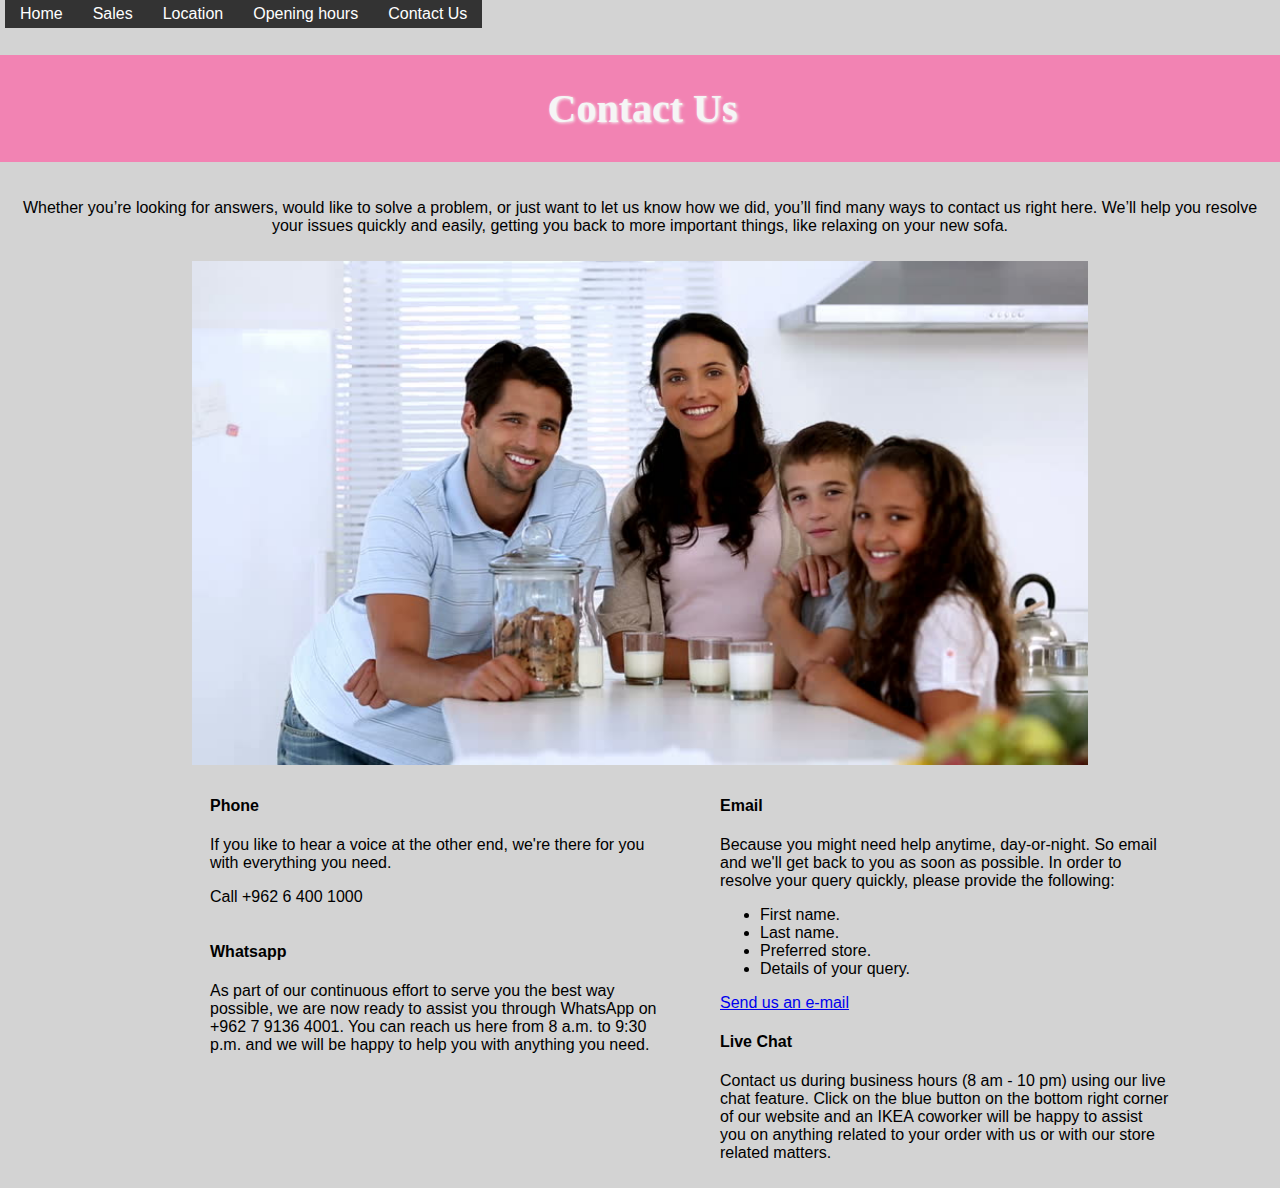
==== contact.html @ de244d0d "latest Update" ====
<!DOCTYPE html>
<html lang="en">

<head>
    <meta charset="UTF-8">
    <meta name="viewport" content="width=device-width, initial-scale=1.0">
    <title>Contact Us</title>
    <link rel="stylesheet" href="/css/style.css">
</head>

<body>
    <nav id="navbar">

        <ul>
            <li><a href="index.html">Home</a></li>
            <li><a href="sales.html">Sales</a></li>
            <li><a href="location.html">Location</a></li>
            <li><a href="hours.html">Opening hours</a></li>
            <li><a href="contact.html">Contact Us</a></li>

        </ul>
    </nav>

    <section>
        <h1>Contact Us</h1>
        <p style="text-align: center; padding: 10px;">Whether you’re looking for answers, would like to solve a problem,
            or just want to let us know how we did,
            you’ll find many ways to contact us right here. We’ll help you resolve your issues quickly and easily,
            getting you back to more important things, like relaxing on your new sofa.</p>
        <img id="contact" src="/img/family.jpg">
    </section>
    <section class="center" style="overflow: hidden; width: auto;">
        <div style="width: 450px; float: left; clear: left; margin-left: 200px;">
            <div>
                <h4>Phone</h4>
                <p>If you like to hear a voice at the other end,
                    we're there for you with everything you need.</p>
                <p>Call +962 6 400 1000</p>
            </div>
            <div style="width: 450px; float: left; clear: left;">
                <h4>Whatsapp</h4>
                <p>As part of our continuous effort to serve you the best way possible,
                    we are now ready to assist you through WhatsApp on +962 7 9136 4001.
                    You can reach us here from 8 a.m. to 9:30 p.m. and we
                    will be happy to help you with anything you
                    need.</p>
            </div>
        </div>
        <div>
            <div style="width: 450px; float: right; clear: right; margin-right: 100px;">
                <h4>Email</h4>
                <p>Because you might need help anytime, day-or-night. So email and we'll get back to you as soon as
                    possible.
                    In order to resolve your query quickly, please provide the following: </p>
                <ul>
                    <li>First name.</li>
                    <li>Last name.</li>
                    <li>Preferred store.</li>
                    <li>Details of your query.</li>
                </ul>

                <a href="#">Send us an e-mail</a>
            </div>
            <div style="width: 450px; float: right; clear: right; margin-right: 100px;">
                <h4>Live Chat</h4>
                <p>Contact us during business hours (8 am - 10 pm) using our live chat feature.
                    Click on the blue button on the bottom right corner of our website and an IKEA coworker will be
                    happy to assist you on anything related to your order with us
                    or with our store related matters.</p>
            </div>
        </div>

    </section>

</body>

</html>
---- css/style.css ----
/* header
{
      background-image: linear-gradient(rgba(0,0,0,0.5),rgba(0,0,0,0.5)) , url(/img/1.jpg);
      height: 100vh;
      background-size: cover;
      background-position: center;
} */
  
.logo img
{
      float: left;
      width: 130px;
      height: auto;
      margin-left: 9px;
}

#home1 ul
{   float:right; 
    list-style-type:none; 
    margin-top:25px;
}

#home1 ul li
{
    display: inline-block;
    padding: 5px;
}

#home1 ul li a
{   
    text-decoration:none; 
    color:#ffffff;  
    border:2px solid #ffffff;
    transition: 0.6s ease;
    margin-right: 5px;
    font-family: 'Franklin Gothic Medium', 'Arial Narrow', Arial, sans-serif;
}

#home1 ul li a:hover
{
    background-color:#fcd2e4; 
    color:#ffffff 
}

h1 { 
    font-family: Cambria, Cochin, Georgia, Times, 'Times New Roman', serif;
    font-size: 40px;
    text-shadow: 1px 1px 3px;
    text-align: center;
    color: #f5f5f5;
    background-color: #F283B3;
    padding-top: 30px;
    padding-left: 5px;
    padding-bottom: 30px;
  }

#home{
    font-family: Courier;
    color: rgb(255,255,255);
    background-color: #A65A7B;
    padding: 10px
    
  }

h2{
    font-family: Courier;
    color: rgb(255,255,255);
    padding: 10px
}  
nav{
    text-align: center;
}
nav ul {
    list-style-type: none;
    margin-bottom: 35px;
    /* padding: 0; */
    overflow: hidden;
}


nav ul li {
    float: left;
    background-color: none;
    list-style: none; 
    display: inline;
}
nav ul li a {
    background-color: #333;
    color: white;
    text-align: center;
    padding: 20px;
    text-decoration: none;
}

table {
    width: 1000px;
    margin-left: auto;
    margin-right: auto;
}
  
th, td {
    padding: 7px 10px 10px 10px;
}
  
th {
    text-transform: uppercase;
    letter-spacing: 0.1em;
    font-size: 12px;
    font-weight: bolder;
    border-bottom: 2px solid black;
    border-top: 1px solid palevioletred;
    text-align: left;
    color: #CC6E97;
}  
 
tr:hover {
    background-color: #F5A9D1;
} 

html, body {
    width: 100%;
    height: 100%;
    margin: 0;
    padding: 0;
    font-family: "Helvetica", sans-serif;
    background-color: lightgray;
  }
  
img {
    width: auto;
  }

#contact{
  display: block;
  margin-left: auto;
  margin-right: auto;
  width: 70%;

}  

.center {
  margin: auto;
  width: 50%;
  padding: 10px;
}

#hours{
  max-width: 500px;
  margin: auto;
}

#navbar ul { 
	margin: 0; 
	padding: 5px; 
	list-style-type: none; 
	text-align: center; 
 
	} 
 
#navbar ul li {  
	display: inline; 
	} 
 
#navbar ul li a { 
	text-decoration: none; 
	padding: 15px; 
	color: #fff;  
	} 
 
#navbar ul li a:hover { 
	color: #000; 
	background-color: #fff; 
	} 
  
.slider-container{
    height: 500px;
    width: 100%;
    position: relative;
    overflow: hidden; 
    text-align: center;
  }
  
.menu {
    position: absolute;
    left: 0;
    z-index: 900;
    width: 100%;
    bottom: 0;
  }
  
.menu label {
    cursor: pointer;
    display: inline-block;
    width: 16px;
    height: 16px;
    background: #fff;
    border-radius: 50px;
    margin: 0 ;
  }
  
.slide {
    width: 100%;
    height: 100%;
    position: absolute;
    top: 0;
    left: 100%;
    z-index: 10;
    padding: 8em 1em 0;
    background-size: cover;
    background-position: 50% 50%;
    transition: left 0s .75s;
  }
  
[id^="slide"]:checked + .slide {
    left: 0;
    z-index: 100;
    transition: left .65s ease-out;
  }
  
.slide-1 {
    background-image: url("/img/fish.jpg");
  }
.slide-2 {
    background-image: url("/img/cutter.jpeg");
  }
.slide-3 {
    background-image: url("/img/family.jpg");
  }
.slide-4 {
    background-image: url("/img/frosted-cookie.jpg");
  }
.slide-5 {
    background-image: url("/img/shirt.jpg");
  }  

  /*
  *{
  margin: 0; padding:0; box-sizing: border-box;
  font-family: 'Montserrat', sans-serif;
}

.site-header {
  width: 100%;
  height: 100vh;
  background: #0f8a9d;
  background: linear-gradient(57deg, #00C6A7 , #1E4D92 ); 
  clip-path: polygon(0% 0%, 100% 0%, 100% 80%, 0% 100%);

}


nav{
  width: 100%; height: 100px;
  display: flex; color: white;
  
}

.logo{
  width: 50%;
  height: 100px;
}

.logo h1{
  line-height: 100px;
  padding-left: 50px;
}

.menu{
  width: 50%; height: 100px;
}

.menu ul{
  width: 100%;
  height: 100px;
  display: flex;
  flex-direction: row;
  justify-content: space-around;
  align-items:  center;
}

.menu ul li{
  list-style: none;
  font-size: 12px;
  font-weight: bold;
  text-transform: uppercase;
}

section{ display: flex;  }

.leftside { width: 45%; height: auto; overflow: hidden; margin-top: 20px;}

.leftside img{  width: 600px;  height: 500px; }

.rightside{ width: 55%; height: 300px; color: white; text-align: center; margin-top: 80px; padding: 40px;}

.rightside h1{ text-align: center;
  color: #ffffff;
  font-size: 50px;
  font-weight: 900;
  text-transform: uppercase; } 

.rightside p {  
  font-size: 1.1rem; padding: 30px 0; }

.rightside button{   font-size: 17px;
  font-weight: 600;
  color: white;
  text-transform: uppercase;
  background: linear-gradient(57deg, #00C6A7 , #1E4D92 ); 
  border-radius: 4px 4px 4px 4px;
  padding: 20px 35px ; 
}



.rightside button:hover{
    background: linear-gradient(57deg, #1E4D92, #00C6A7 );   
}
*/
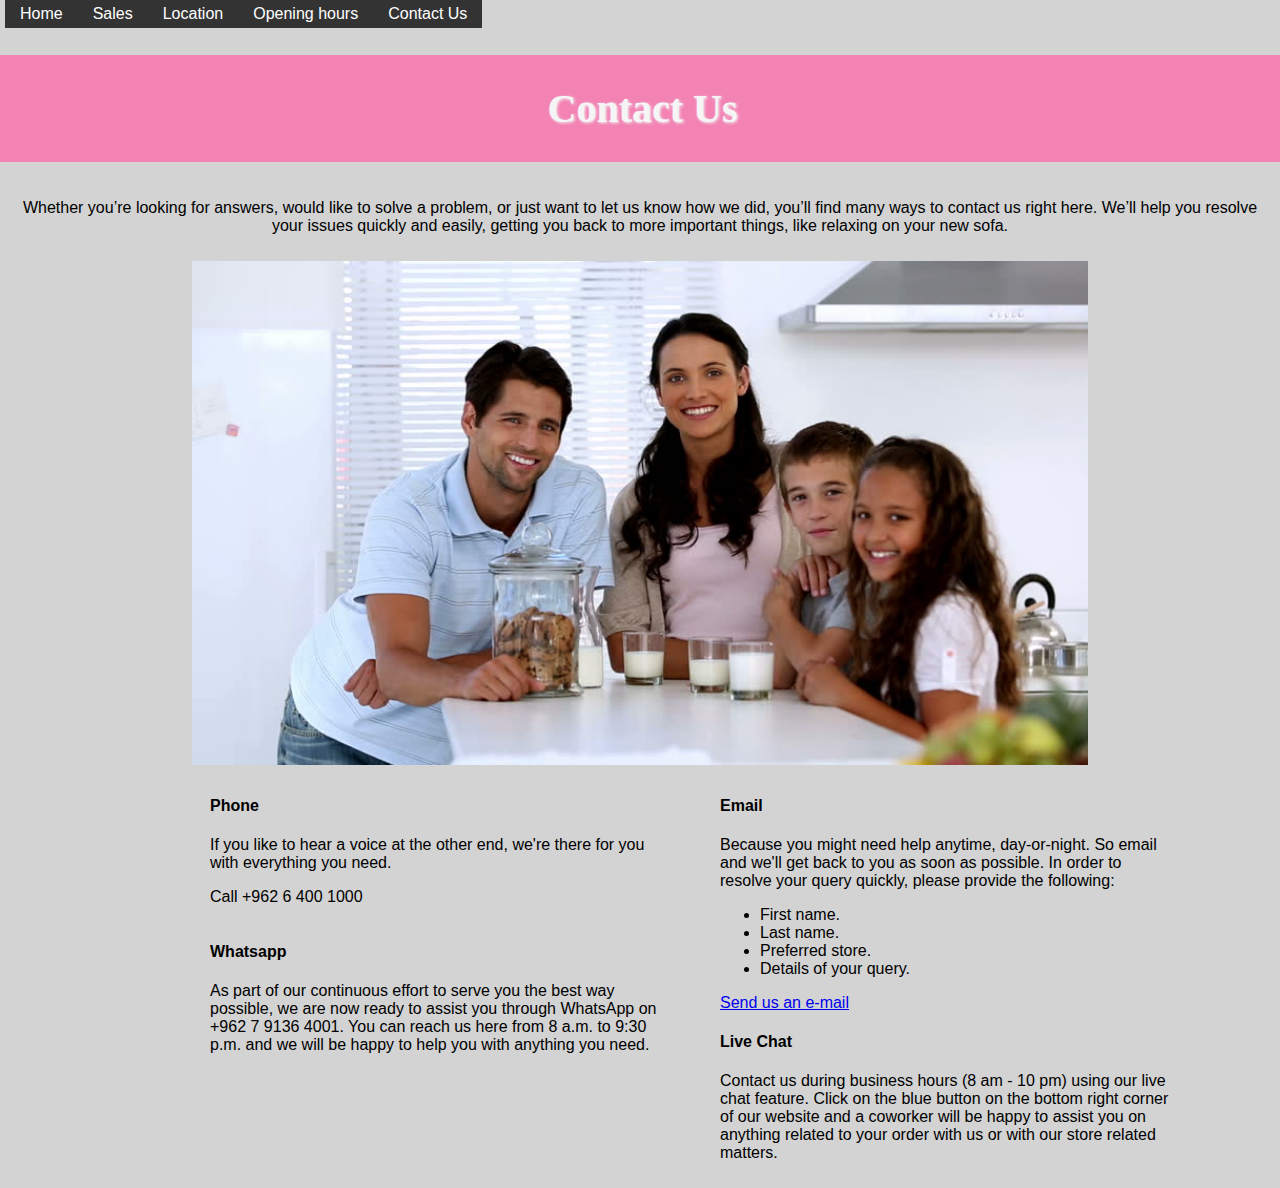
==== commit ee3d8cd4: "version 1" ====
--- a/contact.html
+++ b/contact.html
@@ -64,7 +64,7 @@
             <div style="width: 450px; float: right; clear: right; margin-right: 100px;">
                 <h4>Live Chat</h4>
                 <p>Contact us during business hours (8 am - 10 pm) using our live chat feature.
-                    Click on the blue button on the bottom right corner of our website and an IKEA coworker will be
+                    Click on the blue button on the bottom right corner of our website and a coworker will be
                     happy to assist you on anything related to your order with us
                     or with our store related matters.</p>
             </div>
--- a/css/style.css
+++ b/css/style.css
@@ -233,6 +233,22 @@
     background-image: url("/img/shirt.jpg");
   }  
 
+.inputs {
+    border: 1px solid pink;
+    background-color: rgb(215,199,195); 
+
+  } 
+  
+input.submit:hover {
+    background-color: #665544;
+  }
+  
+input.submit:active {
+    background-color: chocolate;
+  }
+  
+
+
   /*
   *{
   margin: 0; padding:0; box-sizing: border-box;
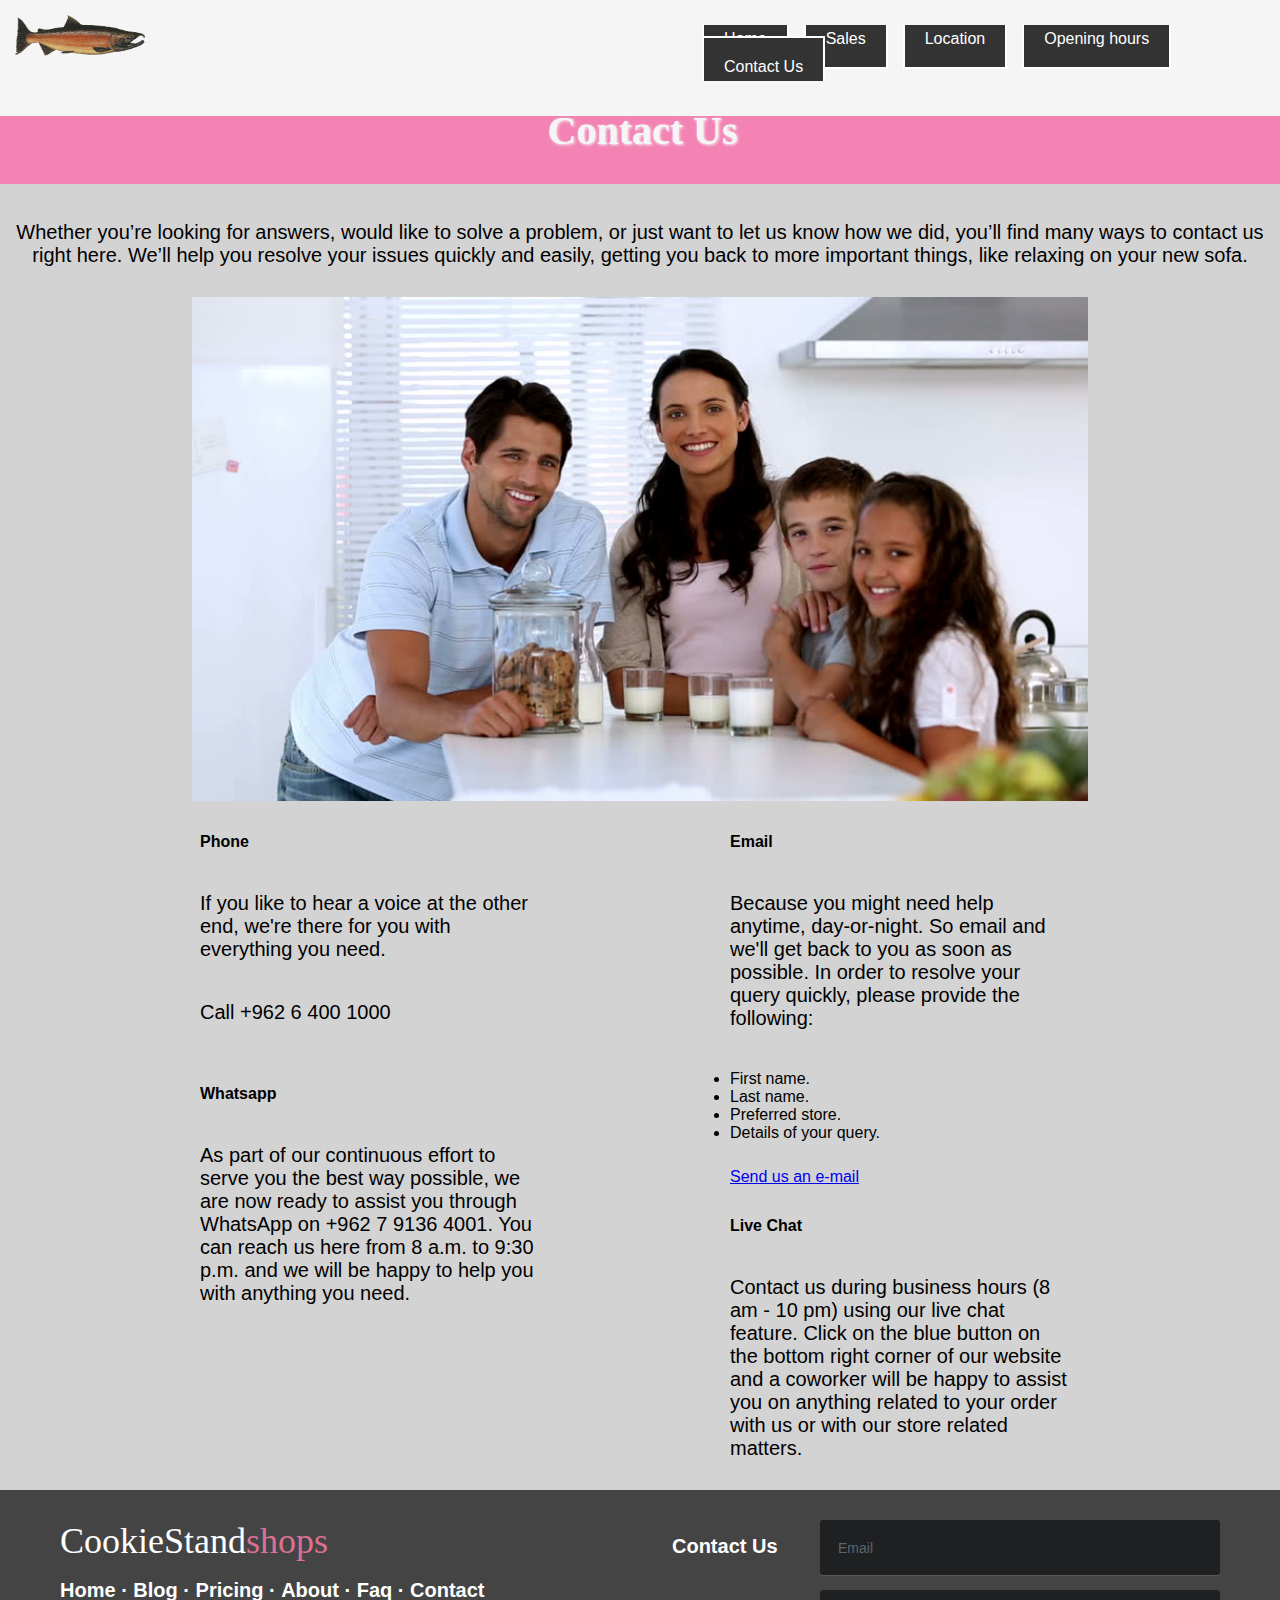
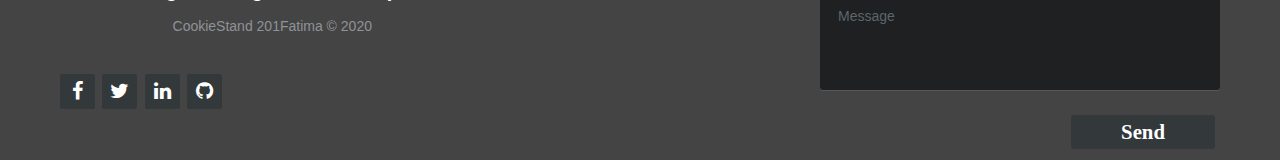
==== commit 9a42a01a: "cookie stand updated" ====
--- a/contact.html
+++ b/contact.html
@@ -6,20 +6,28 @@
     <meta name="viewport" content="width=device-width, initial-scale=1.0">
     <title>Contact Us</title>
     <link rel="stylesheet" href="/css/style.css">
+    <link href="https://fonts.googleapis.com/css2?family=Sansita+Swashed&display=swap" rel="stylesheet">
+    <link href="//maxcdn.bootstrapcdn.com/font-awesome/4.1.0/css/font-awesome.min.css" rel="stylesheet">
+    <link href='https://fonts.googleapis.com/css?family=Anton' rel='stylesheet' type='text/css'>
+    <link href='https://fonts.googleapis.com/css?family=Neucha' rel='stylesheet' type='text/css'>
 </head>
 
 <body>
-    <nav id="navbar">
-
-        <ul>
-            <li><a href="index.html">Home</a></li>
-            <li><a href="sales.html">Sales</a></li>
-            <li><a href="location.html">Location</a></li>
-            <li><a href="hours.html">Opening hours</a></li>
-            <li><a href="contact.html">Contact Us</a></li>
-
-        </ul>
-    </nav>
+    <header id="home1">
+        <nav>
+            <div class="logo">
+                <img src="img/salmon.png">
+            </div>
+            <ul>
+                <li><a href="index.html">Home</a></li>
+                <li><a href="sales.html">Sales</a></li>
+                <li><a href="location.html">Location</a></li>
+                <li><a href="hours.html">Opening hours</a></li>
+                <li><a href="contact.html">Contact Us</a></li>
+            </ul>
+        </nav>
+    </header>
+<main>
 
     <section>
         <h1>Contact Us</h1>
@@ -30,7 +38,7 @@
         <img id="contact" src="/img/family.jpg">
     </section>
     <section class="center" style="overflow: hidden; width: auto;">
-        <div style="width: 450px; float: left; clear: left; margin-left: 200px;">
+        <div style="width: 450px; float: left; clear: left; margin-left: 100px;">
             <div>
                 <h4>Phone</h4>
                 <p>If you like to hear a voice at the other end,
@@ -47,7 +55,7 @@
             </div>
         </div>
         <div>
-            <div style="width: 450px; float: right; clear: right; margin-right: 100px;">
+            <div style="width: 450px; float: right; clear: right; margin-right: 200px;">
                 <h4>Email</h4>
                 <p>Because you might need help anytime, day-or-night. So email and we'll get back to you as soon as
                     possible.
@@ -61,7 +69,7 @@
 
                 <a href="#">Send us an e-mail</a>
             </div>
-            <div style="width: 450px; float: right; clear: right; margin-right: 100px;">
+            <div style="width: 450px; float: right; clear: right; margin-right: 200px;">
                 <h4>Live Chat</h4>
                 <p>Contact us during business hours (8 am - 10 pm) using our live chat feature.
                     Click on the blue button on the bottom right corner of our website and a coworker will be
@@ -71,6 +79,55 @@
         </div>
 
     </section>
+</main>
+<footer class="footer-distributed">
+
+    <div class="footer-left">
+
+      <h3>CookieStand<span>shops</span></h3>
+
+      <p class="footer-links">
+        <a href="#">Home</a>
+        ·
+        <a href="#">Blog</a>
+        ·
+        <a href="#">Pricing</a>
+        ·
+        <a href="#">About</a>
+        ·
+        <a href="#">Faq</a>
+        ·
+        <a href="#">Contact</a>
+      </p>
+
+      <p class="footer-company-name">CookieStand 201Fatima © 2020</p>
+
+      <div class="footer-icons">
+
+        <a href="#"><i class="fa fa-facebook"></i></a>
+        <a href="#"><i class="fa fa-twitter"></i></a>
+        <a href="#"><i class="fa fa-linkedin"></i></a>
+        <a href="#"><i class="fa fa-github"></i></a>
+
+      </div>
+
+    </div>
+
+    <div class="footer-right">
+
+      <p>Contact Us</p>
+
+      <form action="#" method="post">
+
+        <input type="text" name="email" placeholder="Email">
+        <textarea name="message" placeholder="Message"></textarea>
+        <button>Send</button>
+
+      </form>
+
+    </div>
+
+  </footer>
 
 </body>
 
--- a/css/style.css
+++ b/css/style.css
@@ -5,17 +5,34 @@
       background-size: cover;
       background-position: center;
 } */
-  
+
+#home1 nav{
+  background-color: #f5f5f5;
+}
+
+main{
+  margin-top: 6%;
+}
+
 .logo img
 {
       float: left;
       width: 130px;
       height: auto;
-      margin-left: 9px;
+      margin-top: 15px;
+      margin-left: 15px;
+      margin-right: 40%;
+}
+
+nav {
+  position: fixed;
+  top: 0;
+  width: 100%;
 }
 
 #home1 ul
-{   float:right; 
+{   
+    /* float:right;  */
     list-style-type:none; 
     margin-top:25px;
 }
@@ -40,6 +57,32 @@
 {
     background-color:#fcd2e4; 
     color:#ffffff 
+}
+section #welcome{
+  margin-top: 30%;
+  /* float: left; */
+}
+#welcome h1 { 
+  font-family: Cambria, Cochin, Georgia, Times, 'Times New Roman', serif;
+  font-size: 40px;
+  text-shadow: 1px 1px 3px;
+  text-align: center;
+  color: #f5f5f5;
+  background-color: #F283B3;
+  padding-top: 30px;
+  padding-left: 5px;
+  padding-bottom: 30px;
+  /* margin-top: 20%; */
+}
+
+#welcome p, button{
+  margin-left: 15px;
+  text-align: center;
+}
+
+#welcome button{
+  margin-left: 42.5%;
+  margin-bottom: 25px;
 }
 
 h1 { 
@@ -58,7 +101,7 @@
     font-family: Courier;
     color: rgb(255,255,255);
     background-color: #A65A7B;
-    padding: 10px
+    padding: 10px;
     
   }
 
@@ -66,7 +109,28 @@
     font-family: Courier;
     color: rgb(255,255,255);
     padding: 10px
-}  
+} 
+
+#hoursSection p{
+  padding: 15px;
+  text-align: left;
+}
+
+#hoursSection h2{
+  color: palevioletred;
+  background-color: #f5f5f5;
+  width: fit-content;
+  margin-left: 15px;
+
+}
+
+p{
+  color: black;
+  font-size: 20px;
+  text-align: center;
+}
+  
+
 nav{
     text-align: center;
 }
@@ -92,29 +156,35 @@
     text-decoration: none;
 }
 
-table {
+table{
     width: 1000px;
     margin-left: auto;
     margin-right: auto;
+    margin-top: 50px;
+    background-color: #f5f5f5;
+    border: 1px solid palevioletred;
+    margin-bottom: 90px;
 }
   
 th, td {
-    padding: 7px 10px 10px 10px;
+    padding: 7px 10px 6px 10px;
+    border: 1px solid palevioletred;
+
 }
   
 th {
     text-transform: uppercase;
     letter-spacing: 0.1em;
-    font-size: 12px;
+    font-size: 15px;
     font-weight: bolder;
     border-bottom: 2px solid black;
     border-top: 1px solid palevioletred;
     text-align: left;
-    color: #CC6E97;
+    color: palevioletred;
 }  
  
 tr:hover {
-    background-color: #F5A9D1;
+    background-color: #f3cce1;
 } 
 
 html, body {
@@ -138,17 +208,19 @@
 
 }  
 
-.center {
-  margin: auto;
-  width: 50%;
+.center p, h4{
+  margin-left: 90px;
   padding: 10px;
-}
-
-#hours{
-  max-width: 500px;
-  margin: auto;
-}
-
+  text-align: left;
+}
+
+.center a, .center ul{
+  margin-left: 90px;
+  padding: 10px;
+  text-align: left;
+}
+
+/* 
 #navbar ul { 
 	margin: 0; 
 	padding: 5px; 
@@ -170,7 +242,7 @@
 #navbar ul li a:hover { 
 	color: #000; 
 	background-color: #fff; 
-	} 
+	}  */
   
 .slider-container{
     height: 500px;
@@ -178,11 +250,14 @@
     position: relative;
     overflow: hidden; 
     text-align: center;
+    margin-bottom: 20px;
+    /* object-fit: contain; */
+
   }
   
 .menu {
     position: absolute;
-    left: 0;
+    left: 40px;
     z-index: 900;
     width: 100%;
     bottom: 0;
@@ -199,7 +274,7 @@
   }
   
 .slide {
-    width: 100%;
+    width: 50%;
     height: 100%;
     position: absolute;
     top: 0;
@@ -209,6 +284,9 @@
     background-size: cover;
     background-position: 50% 50%;
     transition: left 0s .75s;
+    margin-left: 23%;
+    /* object-fit: contain; */
+
   }
   
 [id^="slide"]:checked + .slide {
@@ -234,20 +312,299 @@
   }  
 
 .inputs {
-    border: 1px solid pink;
-    background-color: rgb(215,199,195); 
-
-  } 
-  
-input.submit:hover {
+    border: 1px solid palevioletred;
+    background-color: lightgray; 
+    padding: 15px;
+
+}
+
+#hours{
+  background-color: #222;
+  text-align: center;
+}
+
+
+#t1{
+  width: 100%;
+  background-color: #fff;
+  height : 40px;
+  padding:3px;
+  text-align: center;
+  place-items:center;
+  background-color:#222;
+  color:#fff;
+  text-transform:uppercase;
+  font-family:calibri;
+  font-size:30px;
+}
+
+/* #t1:before{
+  content:"";
+  position: absolute;
+  width : calc(100% + 10px);
+  height : calc(100% + 10px);
+  background-image: conic-gradient(red, purple, blue, yellow, orange, red);
+  z-index : -1;
+  border-radius:3px;
+  filter:blur(5px);
+} */
+
+
+
+
+  
+/* input.submit:hover {
     background-color: #665544;
   }
   
 input.submit:active {
     background-color: chocolate;
-  }
-  
-
+  } */
+  
+button{
+    display:inline-block;
+    
+    font:normal normal 300 1.3em 'Open Sans';
+    text-decoration:none;	
+    
+    color:palevioletred;
+    background-color:transparent;
+    border:1px solid palevioletred;
+    border-radius:100px;
+    
+    padding: .3em 1.2em;
+    margin:5px;
+        
+    background-size: 200% 100%;	
+    background-image: linear-gradient(to right, transparent 50%,palevioletred 50%);
+    transition: background-position .3s cubic-bezier(0.19, 1, 0.22, 1) .1s, color .5s ease 0s, background-color .5s ease;
+  }
+  
+button:hover{
+    color:rgba(255, 255, 255, 1);
+    background-color:palevioletred;
+    background-position: -100% 100%;
+  }
+
+  /* @import url(https://fonts.googleapis.com/css?family=Roboto:400,500,300,700); */
+
+  /* * {
+    font-family: Roboto;
+  } */
+  
+  .footer-distributed{
+    background: #444;
+    box-shadow: 0 1px 1px 0 rgba(0, 0, 0, 0.12);
+    box-sizing: border-box;
+    width: 100%;
+    font: bold 16px sans-serif;
+    text-align: left;
+    padding: 30px 60px 10px;
+    overflow: hidden;
+    height: 270px;
+    }
+  
+  /* section {
+    width: 100%;
+    display: inline-block;
+    background: #ccc;
+    height: 60vh;
+    text-align: center;
+    font-size: 22px;
+    font-weight: 700;
+    text-decoration: underline;
+  }
+   */
+  
+  /* Footer left */
+  
+  .footer-distributed .footer-left{
+    float: left;
+  }
+  
+  /* The company logo */
+  
+  .footer-distributed h3{
+    color:  #ffffff;
+    font: normal 36px 'Roboto', cursive;
+    margin: 0 0 10px;
+  }
+  
+  .footer-distributed h3 span{
+    color:  palevioletred;
+  }
+  
+  /* Footer links */
+  
+  .footer-distributed .footer-links{
+    color:  #ffffff;
+    margin: 0 0 10px;
+    padding: 0;
+  }
+  
+  .footer-distributed .footer-links a{
+    display:inline-block;
+    line-height: 1.8;
+    text-decoration: none;
+    color:  inherit;
+  }
+  
+  .footer-distributed .footer-company-name{
+    color:  #8f9296;
+    font-size: 14px;
+    font-weight: normal;
+    margin: 0;
+  }
+  
+  /* Footer social icons */
+  
+  .footer-distributed .footer-icons{
+    margin-top: 40px;
+  }
+  
+  .footer-distributed .footer-icons a{
+    display: inline-block;
+    width: 35px;
+    height: 35px;
+    cursor: pointer;
+    background-color:  #33383b;
+    border-radius: 2px;
+  
+    font-size: 20px;
+    color: #ffffff;
+    text-align: center;
+    line-height: 35px;
+  
+    margin-right: 3px;
+    margin-bottom: 5px;
+  }
+  
+  /* Footer Right */
+  
+  .footer-distributed .footer-right{
+    float: right;
+  }
+  
+  .footer-distributed .footer-right p{
+    display: inline-block;
+    vertical-align: top;
+    margin: 15px 38px 0 0;
+    color: #ffffff;
+  }
+  
+  /* The contact form */
+  
+  .footer-distributed form{
+    display: inline-block;
+  }
+  
+  .footer-distributed form input,
+  .footer-distributed form textarea{
+    display: block;
+    border-radius: 3px;
+    box-sizing: border-box;
+    background-color:  #1f2022;
+    box-shadow: 0 1px 0 0 rgba(255, 255, 255, 0.1);
+    border: none;
+    resize: none;
+  
+    font: inherit;
+    font-size: 14px;
+    font-weight: normal;
+    color:  #d1d2d2;
+  
+    width: 400px;
+    padding: 18px;
+  }
+  
+  .footer-distributed ::-webkit-input-placeholder {
+    color:  #5c666b;
+  }
+  
+  .footer-distributed ::-moz-placeholder {
+    color:  #5c666b;
+    opacity: 1;
+  }
+  
+  .footer-distributed :-ms-input-placeholder{
+    color:  #5c666b;
+  }
+  
+  
+  .footer-distributed form input{
+    height: 55px;
+    margin-bottom: 15px;
+  }
+  
+  .footer-distributed form textarea{
+    height: 100px;
+    margin-bottom: 20px;
+  }
+  
+  .footer-distributed form button{
+    border-radius: 3px;
+    background-color:  #33383b;
+    color: #ffffff;
+    border: 0;
+    padding: 5px 50px;
+    font-weight: bold;
+    float: right;
+  }
+  
+  /* If you don't want the footer to be responsive, remove these media queries */
+  
+  @media (max-width: 1000px) {
+  
+    .footer-distributed {
+      font: bold 14px sans-serif;
+    }
+  
+    .footer-distributed .footer-company-name{
+      font-size: 12px;
+    }
+  
+    .footer-distributed form input,
+    .footer-distributed form textarea{
+      width: 250px;
+    }
+  
+    .footer-distributed form button{
+      padding: 10px 35px;
+    }
+  
+  }
+  
+  @media (max-width: 800px) {
+  
+    .footer-distributed{
+      padding: 30px;
+    }
+  
+    .footer-distributed .footer-left,
+    .footer-distributed .footer-right{
+      float: none;
+      max-width: 300px;
+      margin: 0 auto;
+    }
+  
+    .footer-distributed .footer-left{
+      margin-bottom: 40px;
+    }
+  
+    .footer-distributed form{
+      margin-top: 30px;
+    }
+  
+    .footer-distributed form{
+      display: block;
+    }
+  
+    .footer-distributed form button{
+      float: none;
+    }
+  }
+
+    
 
   /*
   *{
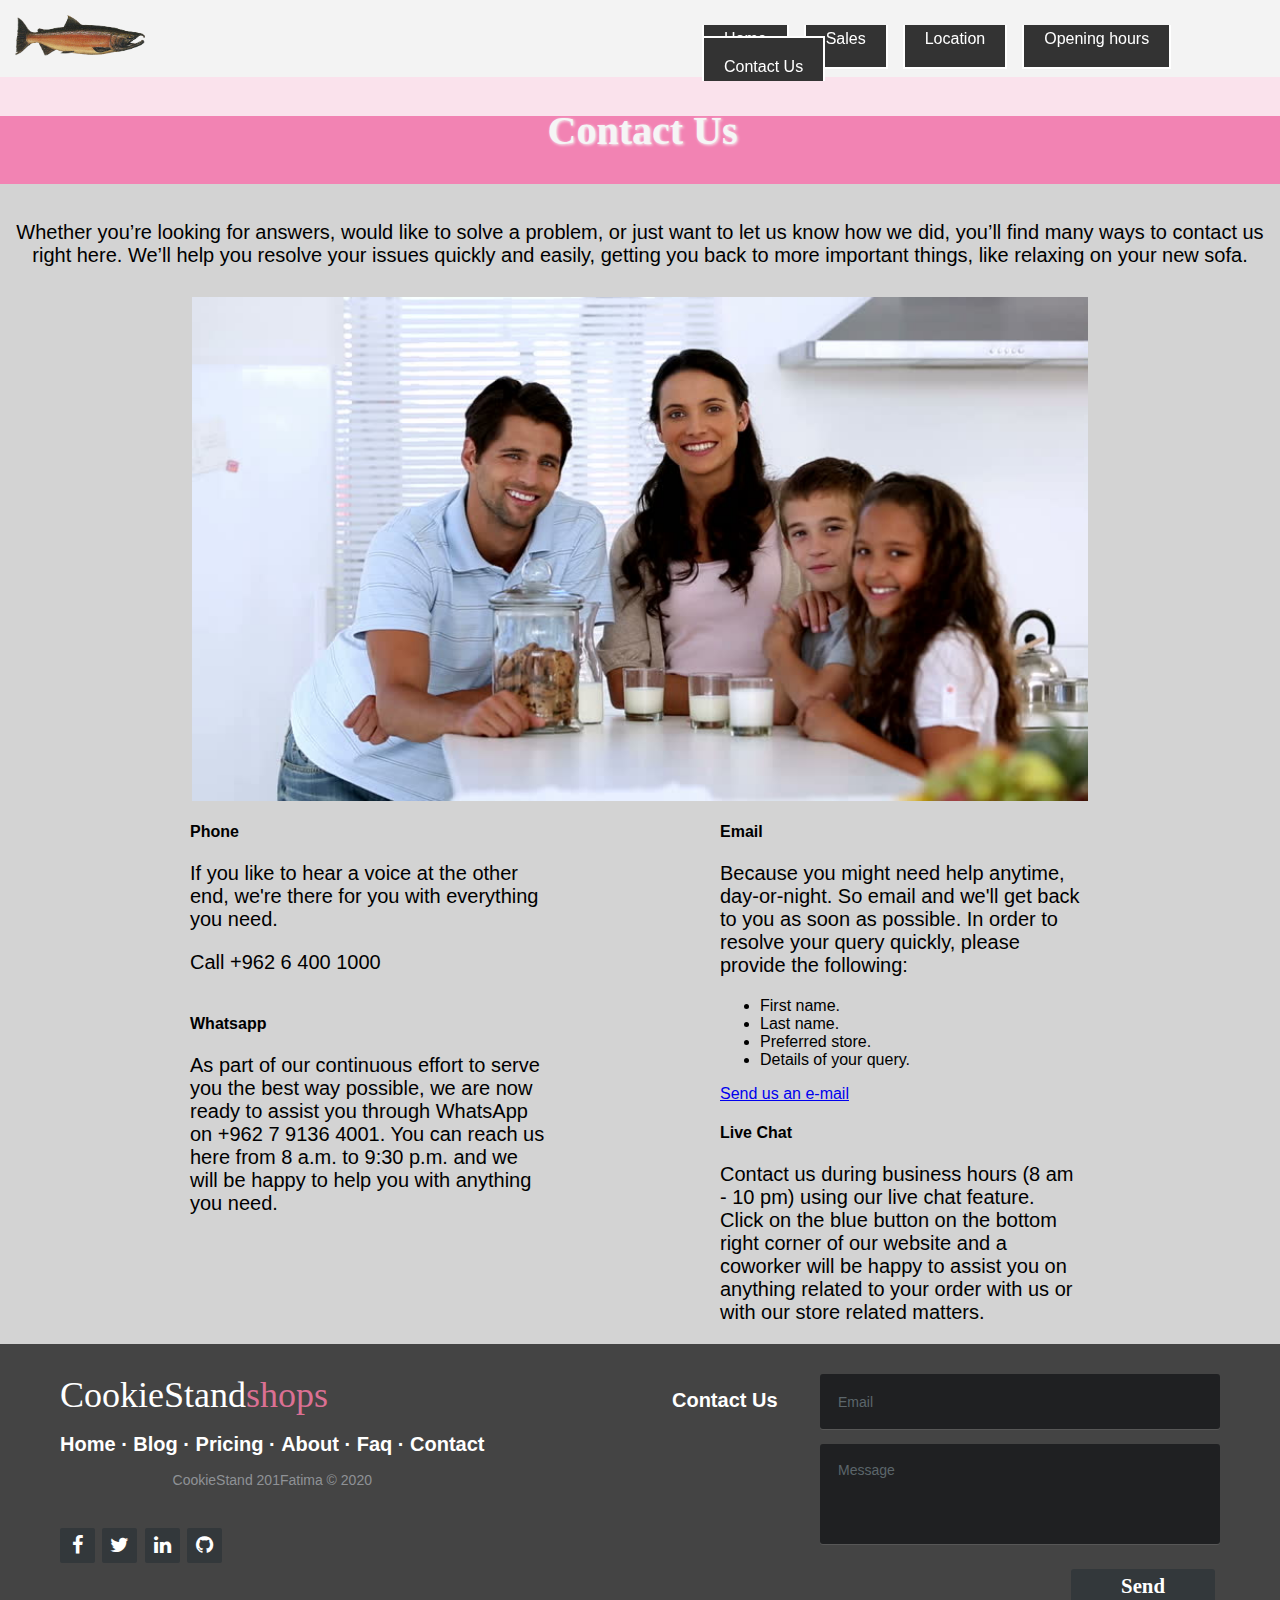
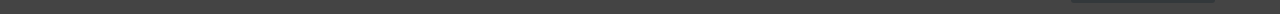
==== commit 2ae8bc89: "Final version new" ====
--- a/contact.html
+++ b/contact.html
@@ -27,8 +27,8 @@
             </ul>
         </nav>
     </header>
+
 <main>
-
     <section>
         <h1>Contact Us</h1>
         <p style="text-align: center; padding: 10px;">Whether you’re looking for answers, would like to solve a problem,
@@ -77,15 +77,12 @@
                     or with our store related matters.</p>
             </div>
         </div>
-
     </section>
 </main>
+
 <footer class="footer-distributed">
-
     <div class="footer-left">
-
       <h3>CookieStand<span>shops</span></h3>
-
       <p class="footer-links">
         <a href="#">Home</a>
         ·
@@ -99,34 +96,22 @@
         ·
         <a href="#">Contact</a>
       </p>
-
       <p class="footer-company-name">CookieStand 201Fatima © 2020</p>
-
       <div class="footer-icons">
-
         <a href="#"><i class="fa fa-facebook"></i></a>
         <a href="#"><i class="fa fa-twitter"></i></a>
         <a href="#"><i class="fa fa-linkedin"></i></a>
         <a href="#"><i class="fa fa-github"></i></a>
-
       </div>
-
     </div>
-
     <div class="footer-right">
-
       <p>Contact Us</p>
-
       <form action="#" method="post">
-
         <input type="text" name="email" placeholder="Email">
         <textarea name="message" placeholder="Message"></textarea>
         <button>Send</button>
-
       </form>
-
     </div>
-
   </footer>
 
 </body>
--- a/css/style.css
+++ b/css/style.css
@@ -1,13 +1,6 @@
-/* header
-{
-      background-image: linear-gradient(rgba(0,0,0,0.5),rgba(0,0,0,0.5)) , url(/img/1.jpg);
-      height: 100vh;
-      background-size: cover;
-      background-position: center;
-} */
-
 #home1 nav{
-  background-color: #f5f5f5;
+  background-color: rgba(253, 253, 253, 0.78);
+  z-index: 2;
 }
 
 main{
@@ -32,7 +25,6 @@
 
 #home1 ul
 {   
-    /* float:right;  */
     list-style-type:none; 
     margin-top:25px;
 }
@@ -55,12 +47,12 @@
 
 #home1 ul li a:hover
 {
-    background-color:#fcd2e4; 
-    color:#ffffff 
+    background-color:palevioletred; 
+    color:black 
 }
 section #welcome{
-  margin-top: 30%;
-  /* float: left; */
+  margin-top: 32%;
+
 }
 #welcome h1 { 
   font-family: Cambria, Cochin, Georgia, Times, 'Times New Roman', serif;
@@ -72,7 +64,6 @@
   padding-top: 30px;
   padding-left: 5px;
   padding-bottom: 30px;
-  /* margin-top: 20%; */
 }
 
 #welcome p, button{
@@ -194,6 +185,7 @@
     padding: 0;
     font-family: "Helvetica", sans-serif;
     background-color: lightgray;
+    z-index: 1;
   }
   
 img {
@@ -210,40 +202,14 @@
 
 .center p, h4{
   margin-left: 90px;
-  padding: 10px;
   text-align: left;
 }
 
 .center a, .center ul{
   margin-left: 90px;
-  padding: 10px;
   text-align: left;
 }
 
-/* 
-#navbar ul { 
-	margin: 0; 
-	padding: 5px; 
-	list-style-type: none; 
-	text-align: center; 
- 
-	} 
- 
-#navbar ul li {  
-	display: inline; 
-	} 
- 
-#navbar ul li a { 
-	text-decoration: none; 
-	padding: 15px; 
-	color: #fff;  
-	} 
- 
-#navbar ul li a:hover { 
-	color: #000; 
-	background-color: #fff; 
-	}  */
-  
 .slider-container{
     height: 500px;
     width: 100%;
@@ -251,8 +217,7 @@
     overflow: hidden; 
     text-align: center;
     margin-bottom: 20px;
-    /* object-fit: contain; */
-
+    z-index: 1;
   }
   
 .menu {
@@ -285,8 +250,6 @@
     background-position: 50% 50%;
     transition: left 0s .75s;
     margin-left: 23%;
-    /* object-fit: contain; */
-
   }
   
 [id^="slide"]:checked + .slide {
@@ -337,29 +300,6 @@
   font-family:calibri;
   font-size:30px;
 }
-
-/* #t1:before{
-  content:"";
-  position: absolute;
-  width : calc(100% + 10px);
-  height : calc(100% + 10px);
-  background-image: conic-gradient(red, purple, blue, yellow, orange, red);
-  z-index : -1;
-  border-radius:3px;
-  filter:blur(5px);
-} */
-
-
-
-
-  
-/* input.submit:hover {
-    background-color: #665544;
-  }
-  
-input.submit:active {
-    background-color: chocolate;
-  } */
   
 button{
     display:inline-block;
@@ -385,13 +325,6 @@
     background-color:palevioletred;
     background-position: -100% 100%;
   }
-
-  /* @import url(https://fonts.googleapis.com/css?family=Roboto:400,500,300,700); */
-
-  /* * {
-    font-family: Roboto;
-  } */
-  
   .footer-distributed{
     background: #444;
     box-shadow: 0 1px 1px 0 rgba(0, 0, 0, 0.12);
@@ -404,25 +337,9 @@
     height: 270px;
     }
   
-  /* section {
-    width: 100%;
-    display: inline-block;
-    background: #ccc;
-    height: 60vh;
-    text-align: center;
-    font-size: 22px;
-    font-weight: 700;
-    text-decoration: underline;
-  }
-   */
-  
-  /* Footer left */
-  
   .footer-distributed .footer-left{
     float: left;
   }
-  
-  /* The company logo */
   
   .footer-distributed h3{
     color:  #ffffff;
@@ -433,8 +350,6 @@
   .footer-distributed h3 span{
     color:  palevioletred;
   }
-  
-  /* Footer links */
   
   .footer-distributed .footer-links{
     color:  #ffffff;
@@ -455,9 +370,7 @@
     font-weight: normal;
     margin: 0;
   }
-  
-  /* Footer social icons */
-  
+    
   .footer-distributed .footer-icons{
     margin-top: 40px;
   }
@@ -479,8 +392,6 @@
     margin-bottom: 5px;
   }
   
-  /* Footer Right */
-  
   .footer-distributed .footer-right{
     float: right;
   }
@@ -491,8 +402,6 @@
     margin: 15px 38px 0 0;
     color: #ffffff;
   }
-  
-  /* The contact form */
   
   .footer-distributed form{
     display: inline-block;
@@ -551,8 +460,6 @@
     float: right;
   }
   
-  /* If you don't want the footer to be responsive, remove these media queries */
-  
   @media (max-width: 1000px) {
   
     .footer-distributed {
@@ -605,88 +512,3 @@
   }
 
     
-
-  /*
-  *{
-  margin: 0; padding:0; box-sizing: border-box;
-  font-family: 'Montserrat', sans-serif;
-}
-
-.site-header {
-  width: 100%;
-  height: 100vh;
-  background: #0f8a9d;
-  background: linear-gradient(57deg, #00C6A7 , #1E4D92 ); 
-  clip-path: polygon(0% 0%, 100% 0%, 100% 80%, 0% 100%);
-
-}
-
-
-nav{
-  width: 100%; height: 100px;
-  display: flex; color: white;
-  
-}
-
-.logo{
-  width: 50%;
-  height: 100px;
-}
-
-.logo h1{
-  line-height: 100px;
-  padding-left: 50px;
-}
-
-.menu{
-  width: 50%; height: 100px;
-}
-
-.menu ul{
-  width: 100%;
-  height: 100px;
-  display: flex;
-  flex-direction: row;
-  justify-content: space-around;
-  align-items:  center;
-}
-
-.menu ul li{
-  list-style: none;
-  font-size: 12px;
-  font-weight: bold;
-  text-transform: uppercase;
-}
-
-section{ display: flex;  }
-
-.leftside { width: 45%; height: auto; overflow: hidden; margin-top: 20px;}
-
-.leftside img{  width: 600px;  height: 500px; }
-
-.rightside{ width: 55%; height: 300px; color: white; text-align: center; margin-top: 80px; padding: 40px;}
-
-.rightside h1{ text-align: center;
-  color: #ffffff;
-  font-size: 50px;
-  font-weight: 900;
-  text-transform: uppercase; } 
-
-.rightside p {  
-  font-size: 1.1rem; padding: 30px 0; }
-
-.rightside button{   font-size: 17px;
-  font-weight: 600;
-  color: white;
-  text-transform: uppercase;
-  background: linear-gradient(57deg, #00C6A7 , #1E4D92 ); 
-  border-radius: 4px 4px 4px 4px;
-  padding: 20px 35px ; 
-}
-
-
-
-.rightside button:hover{
-    background: linear-gradient(57deg, #1E4D92, #00C6A7 );   
-}
-*/